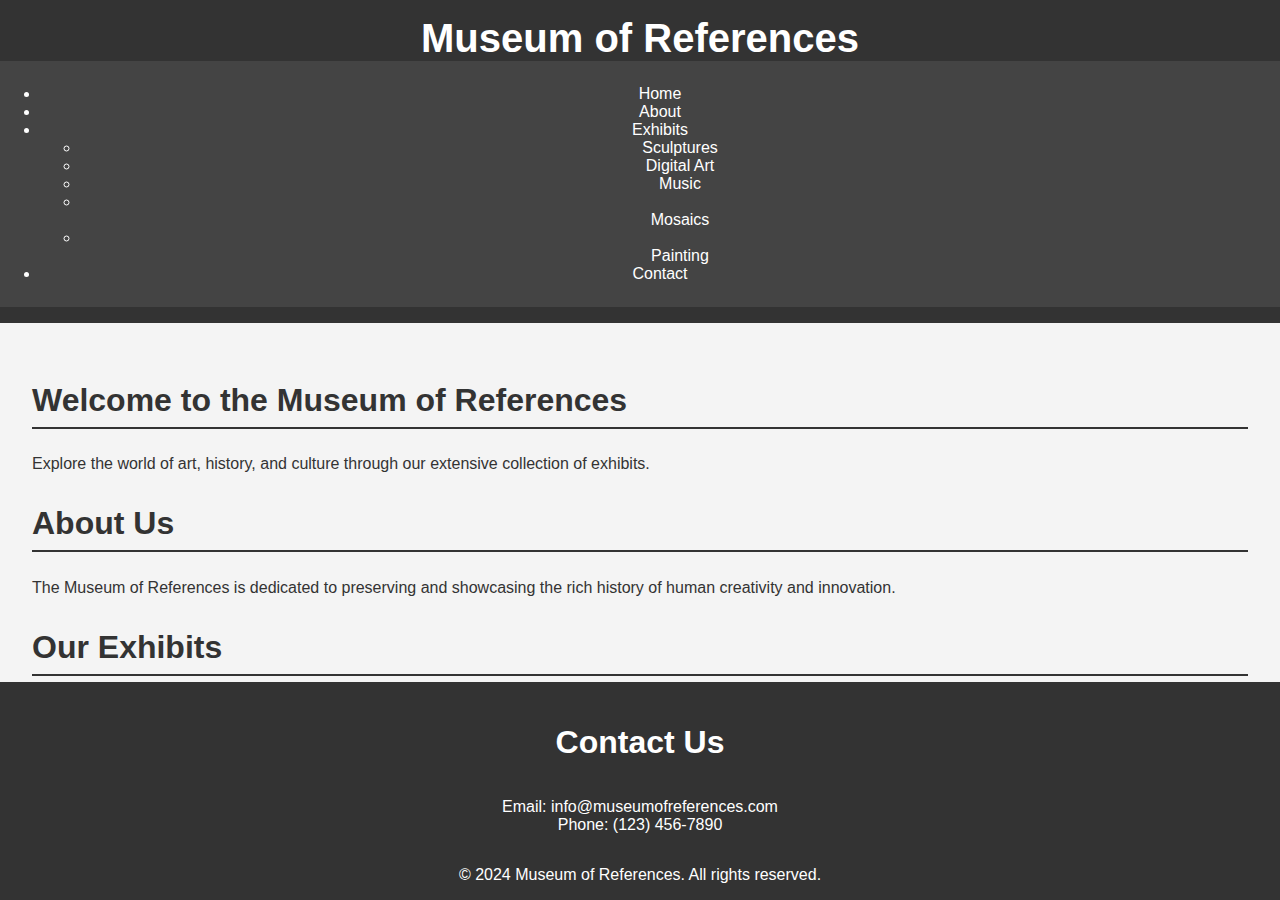
==== Group Project/index.html @ 0d250e63 "Add files via upload" ====
<!DOCTYPE html>
<html lang="en">
<head>
    <meta charset="UTF-8">
    <meta name="viewport" content="width=device-width, initial-scale=1.0">
    <title>Museum of References</title>
    <link rel="stylesheet" href="styles.css">
</head>
<body>
    <header>
        <h1>Museum of References</h1>
        <nav>
            <ul>
                <li><a href="#home">Home</a></li>
                <li><a href="#about">About</a></li>
                <li>
                    <a href="#exhibits">Exhibits</a>
                    <ul>
                        <li><a href="#scultpures">Sculptures</a></li>
                        <li><a href="#digital-art">Digital Art</a></li>
                        <li><a href="#music">Music</a></li>
                        <li><a href="#mosaics"></a></li><a href="mosaics.html"> Mosaics </a>
                        <li><a href="#painting"></a></li><a href="/Users/deandriaekong/CMP343/Group Project/painting.html"> Painting</a>
                        
                    </ul>
                </li>
                <li><a href="#contact">Contact</a></li>
            </ul>
        </nav>
    </header>

    <main>
        <section id="home">
            <h2>Welcome to the Museum of References</h2>
            <p>Explore the world of art, history, and culture through our extensive collection of exhibits.</p>
        </section>

        <section id="about">
            <h2>About Us</h2>
            <p>The Museum of References is dedicated to preserving and showcasing the rich history of human creativity and innovation.</p>
        </section>

        <section id="exhibits">
            <h2>Our Exhibits</h2>
            <p>Discover our diverse range of exhibits, from ancient artifacts to modern masterpieces.</p>
        </section>
    </main>

    <footer>
        <section id="contact">
            <h2>Contact Us</h2>
            <p>Email: info@museumofreferences.com</p>
            <p>Phone: (123) 456-7890</p>
        </section>
        <p>&copy; 2024 Museum of References. All rights reserved.</p>
    </footer>
</body>
</html>
---- Group Project/styles.css ----
body {
    font-family: Arial, sans-serif;
    margin: 0;
    padding: 0;
    background-color: #f4f4f4;
    color: #333;
}

header {
    background-color: #333;
    color: #fff;
    padding: 1rem 0;
    text-align: center;
}

header h1 {
    margin: 0;
    font-size: 2.5rem;
}

nav {
    background-color: #444;
    color: #fff;
    padding: 0.5rem 0;
}

nav a {
    color: #fff;
    margin: 0 1rem;
    text-decoration: none;
}

nav a:hover {
    text-decoration: underline;
}

main {
    padding: 2rem;
}

section {
    margin-bottom: 2rem;
}

section h2 {
    font-size: 2rem;
    border-bottom: 2px solid #333;
    padding-bottom: 0.5rem;
}

footer {
    background-color: #333;
    color: #fff;
    text-align: center;
    padding: 1rem 0;
    position: fixed;
    width: 100%;
    bottom: 0;
}

footer p {
    margin: 0;
}
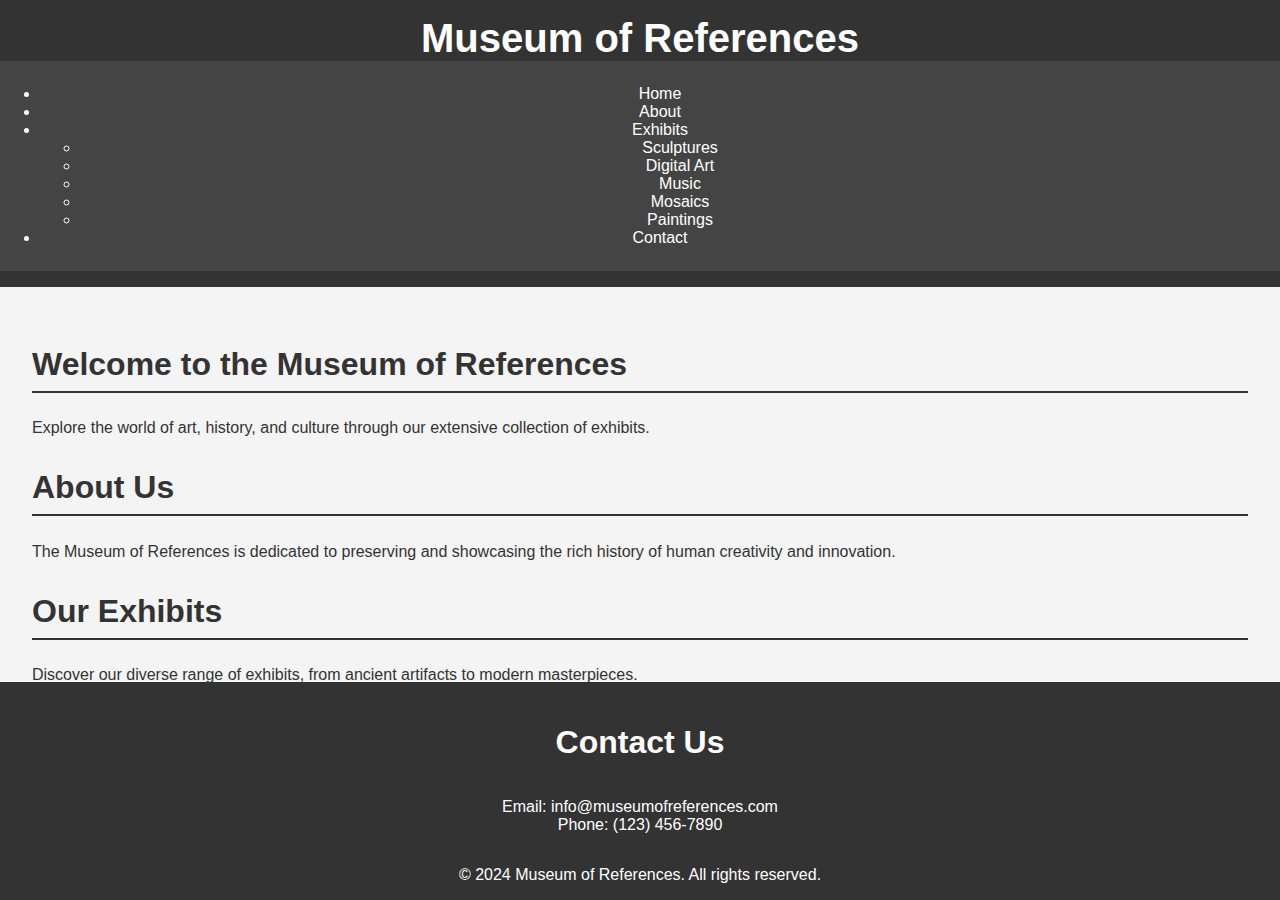
==== commit c9e94a4e: "Update index.html" ====
--- a/Group Project/index.html
+++ b/Group Project/index.html
@@ -17,10 +17,10 @@
                     <a href="#exhibits">Exhibits</a>
                     <ul>
                         <li><a href="#scultpures">Sculptures</a></li>
-                        <li><a href="#digital-art">Digital Art</a></li>
+                        <li><a href="digitalArt.html">Digital Art</a></li>
                         <li><a href="#music">Music</a></li>
-                        <li><a href="#mosaics"></a></li><a href="mosaics.html"> Mosaics </a>
-                        <li><a href="#painting"></a></li><a href="/Users/deandriaekong/CMP343/Group Project/painting.html"> Painting</a>
+                        <li><a href="mosaics.html">Mosaics</a></li>
+                        <li><a href="paintings.html">Paintings</a></li>
                         
                     </ul>
                 </li>
@@ -55,4 +55,4 @@
         <p>&copy; 2024 Museum of References. All rights reserved.</p>
     </footer>
 </body>
-</html>+</html>
